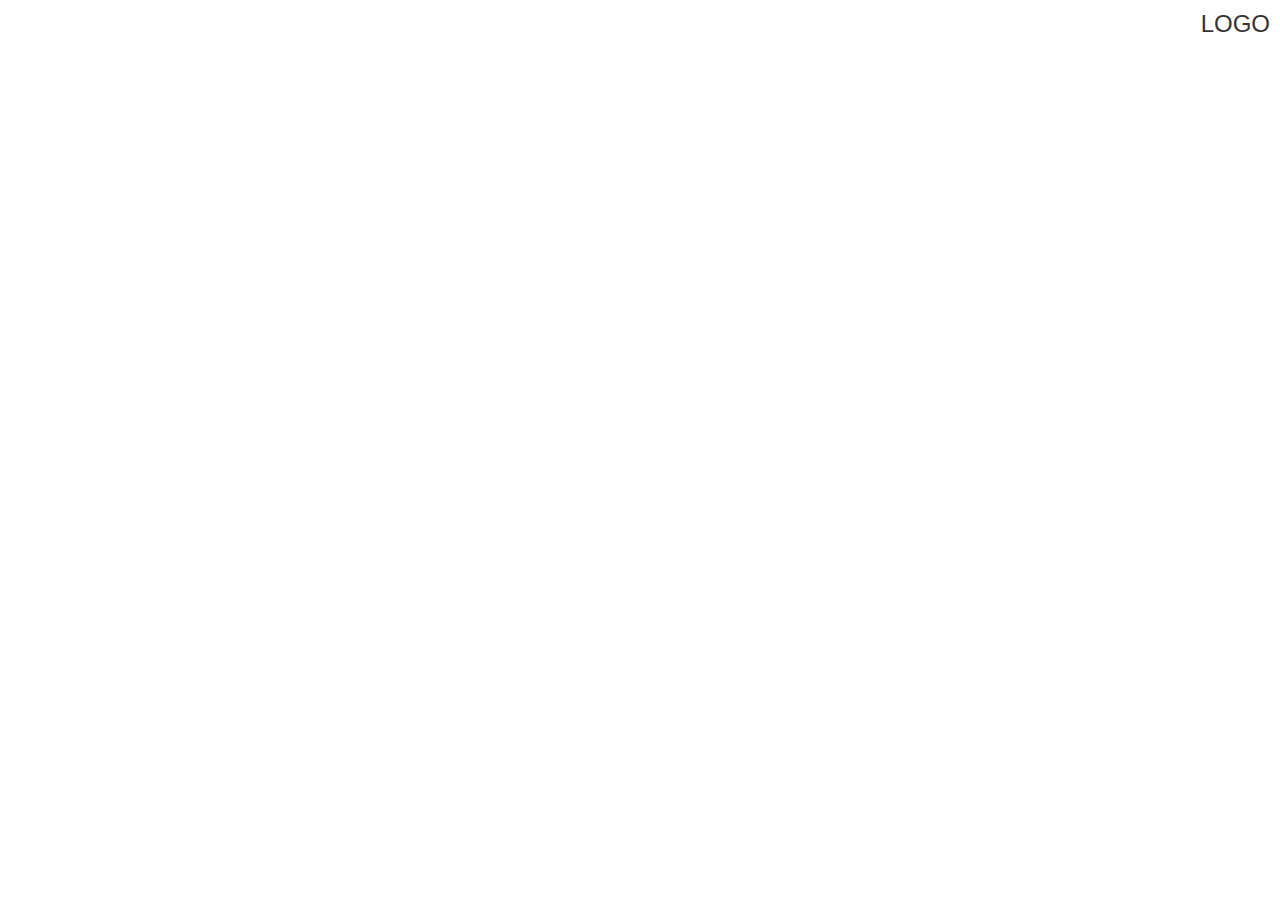
==== index.html @ d16132c0 "upload project" ====
<!DOCTYPE html>
<html lang="en">
  <head>
    <title>WebAR Gladiador</title>
    <meta charset="utf-8">
    <meta http-equiv="X-UA-Compatible" content="IE=edge">
    <meta name="viewport" content="width=device-width, initial-scale=1">

    <!-- <link rel="stylesheet" href="./styles.css"> -->
    
    <!-- The following libraries and polyfills are recommended to maximize browser support -->
    <!-- NOTE: you must adjust the paths as appropriate for your project -->
    
    <!-- 🚨 REQUIRED: Web Components polyfill to support Edge and Firefox < 63 -->
    <script src="https://unpkg.com/@webcomponents/webcomponentsjs@2.1.3/webcomponents-loader.js"></script>

    <!-- 💁 OPTIONAL: Intersection Observer polyfill for better performance in Safari and IE11 -->
    <script src="https://unpkg.com/intersection-observer@0.5.1/intersection-observer.js"></script>

    <!-- 💁 OPTIONAL: Resize Observer polyfill improves resize behavior in non-Chrome browsers -->
    <script src="https://unpkg.com/resize-observer-polyfill@1.5.0/dist/ResizeObserver.js"></script>
    
    <!-- 💁 OPTIONAL: The :focus-visible polyfill removes the focus ring for some input types -->
    <script src="https://unpkg.com/focus-visible@5.0.2/dist/focus-visible.js" defer></script>
   
  </head> 
<body>
  <div class="logo">
    <span>LOGO</span>
  </div>
  <model-viewer src="./assets/sofa1.glb" poster="./assets/sofa1.webp" shadow-intensity="1" ar ar-modes="webxr scene-viewer quick-look" camera-controls alt="A 3D model carousel">
  
    <button slot="ar-button" id="ar-button">
      View in your space
    </button>
  
    <div id="ar-prompt">
      <img src="./assets/hand.png">
    </div>
  
    <button id="ar-failure">
      AR is not tracking!
    </button>
  
    <div class="slider">
      <div class="slides">
        <button class="slide selected" onclick="switchSrc(this, 'sofa1')" style="background-image: url('./assets/sofa1.webp');">
  
        </button><button class="slide" onclick="switchSrc(this, 'sofa2')" style="background-image: url('./assets/sofa2.webp');">
    
      </button></div>
    </div>
  </model-viewer>
  
  <script type="module">
    const modelViewer = document.querySelector("model-viewer");
  
    window.switchSrc = (element, name) => {
      const base = "./assets/" + name;
      modelViewer.src = base + '.glb';
      modelViewer.poster = base + '.webp';
      const slides = document.querySelectorAll(".slide");
      slides.forEach((element) => {element.classList.remove("selected");});
      element.classList.add("selected");
    };
  
    document.querySelector(".slider").addEventListener('beforexrselect', (ev) => {
      // Keep slider interactions from affecting the XR scene.
      ev.preventDefault();
    });
  </script>
   <style>
    /* This keeps child nodes hidden while the element loads */
    
    :not(:defined) > * {
      display: none;
    }
    body {
      margin: 0em;
      padding: 0;
      font-family: Google Sans, Noto, Roboto, Helvetica Neue, sans-serif;
      /* color: #244376; */
    }
    .logo{
      font-family: Roboto Regular, Helvetica Neue, sans-serif;
      font-size: 24px;
      font-weight: 500;
      position: absolute;
      top: 10px;
      right: 10px;
      z-index: 999;
      opacity: 0.8;
    }
    model-viewer {
      z-index: 100;
      background-color: #eee;
      overflow-x: hidden;
      width:100%;
      height: 100vh;
      --poster-color: #eee;
    }
  
    #ar-button {
      background-image: url(./assets/ic_modelviewer.svg);
      background-repeat: no-repeat;
      background-size: 20px 20px;
      background-position: 12px 50%;
      background-color: #fff;
      position: absolute;
      left: 50%;
      transform: translateX(-50%);
      white-space: nowrap;
      bottom: 132px;
      padding: 0px 16px 0px 40px;
      font-family: Roboto Regular, Helvetica Neue, sans-serif;
      font-size: 14px;
      color:#4285f4;
      fill: #4285f4;
      height: 36px;
      line-height: 36px;
      border-radius: 18px;
      border: 1px solid #DADCE0;
    }
  
    #ar-button:active {
      background-color: #E8EAED;
    }
  
    #ar-button:focus {
      outline: none;
    }
  
    #ar-button:focus-visible {
      outline: 1px solid #4285f4;
    }
  
    @keyframes circle {
      from { transform: translateX(-50%) rotate(0deg) translateX(50px) rotate(0deg); }
      to   { transform: translateX(-50%) rotate(360deg) translateX(50px) rotate(-360deg); }
    }
  
    @keyframes elongate {
      from { transform: translateX(100px); }
      to   { transform: translateX(-100px); }
    }
  
    model-viewer > #ar-prompt {
      position: absolute;
      left: 50%;
      bottom: 175px;
      animation: elongate 2s infinite ease-in-out alternate;
      display: none;
    }
  
    model-viewer[ar-status="session-started"] > #ar-prompt {
      display: block;
    }
  
    model-viewer > #ar-prompt > img {
      animation: circle 4s linear infinite;
    }
  
    model-viewer > #ar-failure {
      position: absolute;
      left: 50%;
      transform: translateX(-50%);
      bottom: 175px;
      display: none;
    }
  
    model-viewer[ar-tracking="not-tracking"] > #ar-failure {
      display: block;
    }
  
    .slider {
      width: 100%;
      text-align: center;
      overflow: hidden;
      position: absolute;
      bottom: 16px;
    }
  
    .slides {
      display: flex;
      overflow-x: auto;
      scroll-snap-type: x mandatory;
      scroll-behavior: smooth;
      -webkit-overflow-scrolling: touch;
      justify-content: center;
    }
  
    .slide {
      scroll-snap-align: start;
      flex-shrink: 0;
      width: 100px;
      height: 100px;
      background-size: contain;
      background-repeat: no-repeat;
      background-position: center;
      background-color: #fff;
      margin-right: 10px;
      border-radius: 10px;
      border: none;
      display: flex;
    }
  
    .slide.selected {
      border: 2px solid #4285f4;
    }
  
    .slide:focus {
      outline: none;
    }
  
    .slide:focus-visible {
      outline: 1px solid #4285f4;
    }
  
  </style>
  <!-- 💁 Include both scripts below to support all browsers! -->

  <!-- Loads <model-viewer> for modern browsers: -->
  <script type="module"
      src="https://unpkg.com/@google/model-viewer/dist/model-viewer.min.js">
  </script>

  <!-- Loads <model-viewer> for old browsers like IE11: -->
  <script nomodule
      src="https://unpkg.com/@google/model-viewer/dist/model-viewer-legacy.js">
  </script>
</body>
</html>
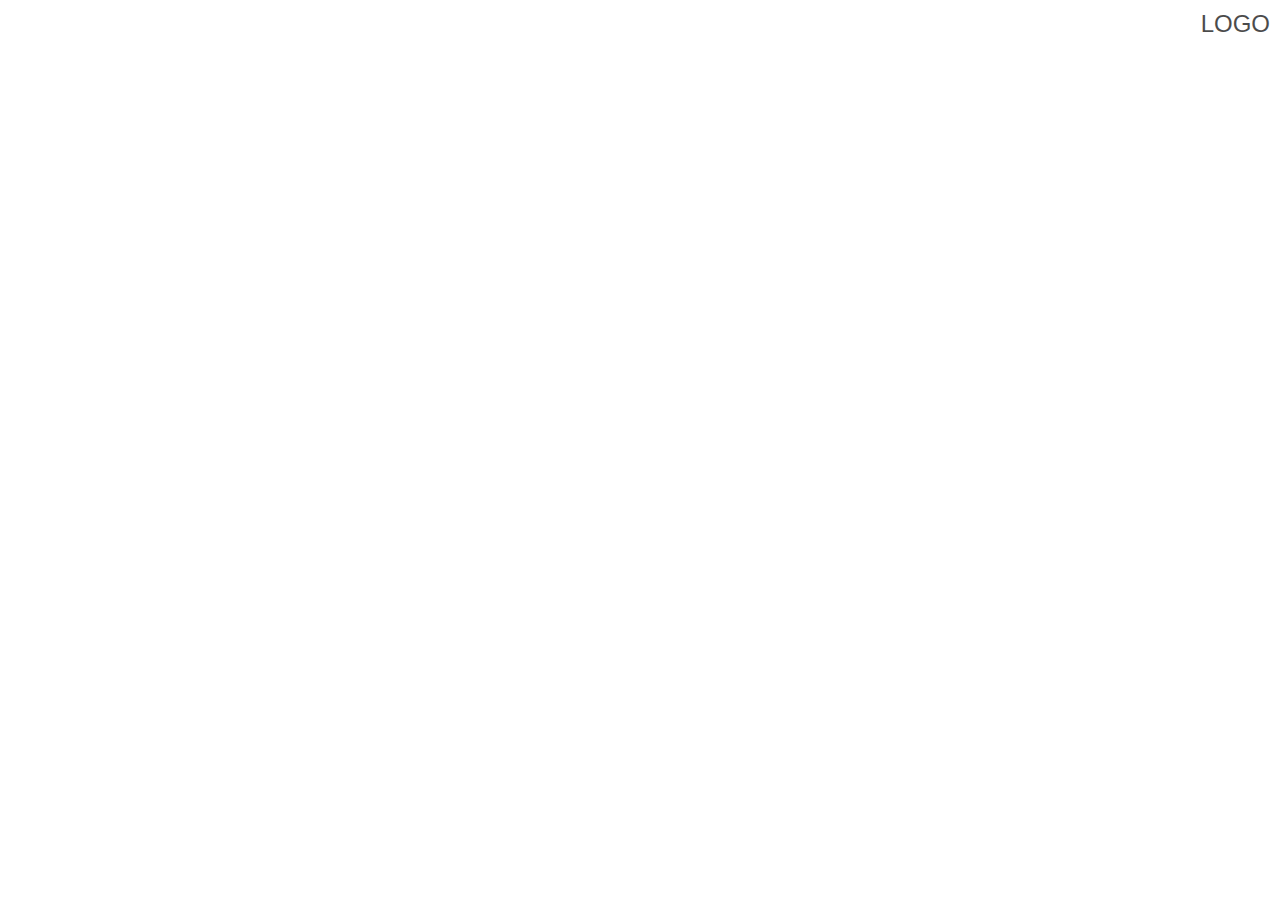
==== commit 9b270fa8: "change library" ====
--- a/index.html
+++ b/index.html
@@ -1,7 +1,7 @@
 <!DOCTYPE html>
 <html lang="en">
   <head>
-    <title>WebAR Gladiador</title>
+    <title>WebAR Chair Prototype</title>
     <meta charset="utf-8">
     <meta http-equiv="X-UA-Compatible" content="IE=edge">
     <meta name="viewport" content="width=device-width, initial-scale=1">
@@ -12,23 +12,30 @@
     <!-- NOTE: you must adjust the paths as appropriate for your project -->
     
     <!-- 🚨 REQUIRED: Web Components polyfill to support Edge and Firefox < 63 -->
-    <script src="https://unpkg.com/@webcomponents/webcomponentsjs@2.1.3/webcomponents-loader.js"></script>
+    <!-- <script src="https://unpkg.com/@webcomponents/webcomponentsjs@2.1.3/webcomponents-loader.js"></script> -->
 
     <!-- 💁 OPTIONAL: Intersection Observer polyfill for better performance in Safari and IE11 -->
-    <script src="https://unpkg.com/intersection-observer@0.5.1/intersection-observer.js"></script>
+    <!-- <script src="https://unpkg.com/intersection-observer@0.5.1/intersection-observer.js"></script> -->
 
     <!-- 💁 OPTIONAL: Resize Observer polyfill improves resize behavior in non-Chrome browsers -->
-    <script src="https://unpkg.com/resize-observer-polyfill@1.5.0/dist/ResizeObserver.js"></script>
+    <!-- <script src="https://unpkg.com/resize-observer-polyfill@1.5.0/dist/ResizeObserver.js"></script> -->
     
     <!-- 💁 OPTIONAL: The :focus-visible polyfill removes the focus ring for some input types -->
-    <script src="https://unpkg.com/focus-visible@5.0.2/dist/focus-visible.js" defer></script>
+    <!-- <script src="https://unpkg.com/focus-visible@5.0.2/dist/focus-visible.js" defer></script> -->
    
   </head> 
 <body>
   <div class="logo">
     <span>LOGO</span>
   </div>
-  <model-viewer src="./assets/sofa1.glb" poster="./assets/sofa1.webp" shadow-intensity="1" ar ar-modes="webxr scene-viewer quick-look" camera-controls alt="A 3D model carousel">
+  <model-viewer src="./assets/sofa1.glb" 
+    poster="./assets/sofa1.webp" 
+    ios-src="./assets/sofa1.usdz" 
+    shadow-intensity="1" 
+    ar-modes="webxr scene-viewer quick-look" 
+    camera-controls
+    ar 
+    alt="A 3D model carousel">
   
     <button slot="ar-button" id="ar-button">
       View in your space
@@ -59,6 +66,7 @@
       const base = "./assets/" + name;
       modelViewer.src = base + '.glb';
       modelViewer.poster = base + '.webp';
+      modelViewer['ios-src'] = base + '.usdz';
       const slides = document.querySelectorAll(".slide");
       slides.forEach((element) => {element.classList.remove("selected");});
       element.classList.add("selected");
@@ -88,8 +96,8 @@
       position: absolute;
       top: 10px;
       right: 10px;
-      z-index: 999;
-      opacity: 0.8;
+      z-index: 10010;
+      opacity: 0.7;
     }
     model-viewer {
       z-index: 100;
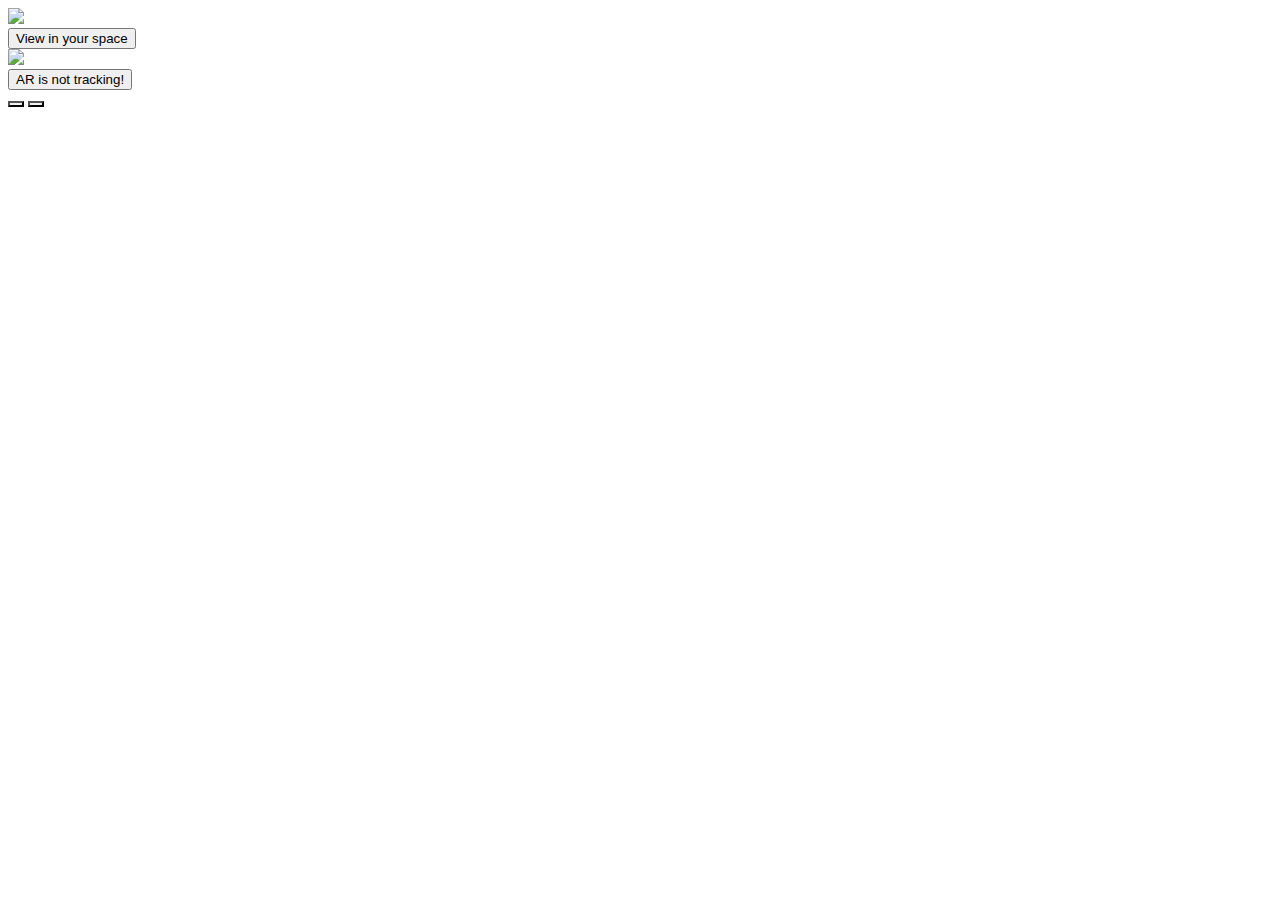
==== commit 82d2f3d3: "correct logo" ====
--- a/index.html
+++ b/index.html
@@ -1,240 +1,53 @@
-<!DOCTYPE html>
+<!doctype html>
 <html lang="en">
   <head>
-    <title>WebAR Chair Prototype</title>
+    <title>Correct Book Catalog</title>
     <meta charset="utf-8">
-    <meta http-equiv="X-UA-Compatible" content="IE=edge">
+    <meta name="description" content="Correct Book Catalog">
     <meta name="viewport" content="width=device-width, initial-scale=1">
-
-    <!-- <link rel="stylesheet" href="./styles.css"> -->
+    <link type="text/css" href="./styles/styles.css" rel="stylesheet"/>
+    <!-- OPTIONAL: The :focus-visible polyfill removes the focus ring for some input types -->
+    <script src="https://unpkg.com/focus-visible@5.0.2/dist/focus-visible.js" defer></script>
+  </head>
+  <body>
     
-    <!-- The following libraries and polyfills are recommended to maximize browser support -->
-    <!-- NOTE: you must adjust the paths as appropriate for your project -->
-    
-    <!-- 🚨 REQUIRED: Web Components polyfill to support Edge and Firefox < 63 -->
-    <!-- <script src="https://unpkg.com/@webcomponents/webcomponentsjs@2.1.3/webcomponents-loader.js"></script> -->
-
-    <!-- 💁 OPTIONAL: Intersection Observer polyfill for better performance in Safari and IE11 -->
-    <!-- <script src="https://unpkg.com/intersection-observer@0.5.1/intersection-observer.js"></script> -->
-
-    <!-- 💁 OPTIONAL: Resize Observer polyfill improves resize behavior in non-Chrome browsers -->
-    <!-- <script src="https://unpkg.com/resize-observer-polyfill@1.5.0/dist/ResizeObserver.js"></script> -->
-    
-    <!-- 💁 OPTIONAL: The :focus-visible polyfill removes the focus ring for some input types -->
-    <!-- <script src="https://unpkg.com/focus-visible@5.0.2/dist/focus-visible.js" defer></script> -->
-   
-  </head> 
-<body>
-  <div class="logo">
-    <span>LOGO</span>
-  </div>
-  <model-viewer src="./assets/sofa1.glb" 
-    poster="./assets/sofa1.webp" 
-    ios-src="./assets/sofa1.usdz" 
-    shadow-intensity="1" 
-    ar-modes="webxr scene-viewer quick-look" 
-    camera-controls
-    ar 
-    alt="A 3D model carousel">
-  
-    <button slot="ar-button" id="ar-button">
-      View in your space
-    </button>
-  
-    <div id="ar-prompt">
-      <img src="./assets/hand.png">
-    </div>
-  
-    <button id="ar-failure">
-      AR is not tracking!
-    </button>
-  
-    <div class="slider">
-      <div class="slides">
-        <button class="slide selected" onclick="switchSrc(this, 'sofa1')" style="background-image: url('./assets/sofa1.webp');">
-  
-        </button><button class="slide" onclick="switchSrc(this, 'sofa2')" style="background-image: url('./assets/sofa2.webp');">
-    
-      </button></div>
-    </div>
-  </model-viewer>
-  
-  <script type="module">
-    const modelViewer = document.querySelector("model-viewer");
-  
-    window.switchSrc = (element, name) => {
-      const base = "./assets/" + name;
-      modelViewer.src = base + '.glb';
-      modelViewer.poster = base + '.webp';
-      modelViewer['ios-src'] = base + '.usdz';
-      const slides = document.querySelectorAll(".slide");
-      slides.forEach((element) => {element.classList.remove("selected");});
-      element.classList.add("selected");
-    };
-  
-    document.querySelector(".slider").addEventListener('beforexrselect', (ev) => {
-      // Keep slider interactions from affecting the XR scene.
-      ev.preventDefault();
-    });
-  </script>
-   <style>
-    /* This keeps child nodes hidden while the element loads */
-    
-    :not(:defined) > * {
-      display: none;
-    }
-    body {
-      margin: 0em;
-      padding: 0;
-      font-family: Google Sans, Noto, Roboto, Helvetica Neue, sans-serif;
-      /* color: #244376; */
-    }
-    .logo{
-      font-family: Roboto Regular, Helvetica Neue, sans-serif;
-      font-size: 24px;
-      font-weight: 500;
-      position: absolute;
-      top: 10px;
-      right: 10px;
-      z-index: 10010;
-      opacity: 0.7;
-    }
-    model-viewer {
-      z-index: 100;
-      background-color: #eee;
-      overflow-x: hidden;
-      width:100%;
-      height: 100vh;
-      --poster-color: #eee;
-    }
-  
-    #ar-button {
-      background-image: url(./assets/ic_modelviewer.svg);
-      background-repeat: no-repeat;
-      background-size: 20px 20px;
-      background-position: 12px 50%;
-      background-color: #fff;
-      position: absolute;
-      left: 50%;
-      transform: translateX(-50%);
-      white-space: nowrap;
-      bottom: 132px;
-      padding: 0px 16px 0px 40px;
-      font-family: Roboto Regular, Helvetica Neue, sans-serif;
-      font-size: 14px;
-      color:#4285f4;
-      fill: #4285f4;
-      height: 36px;
-      line-height: 36px;
-      border-radius: 18px;
-      border: 1px solid #DADCE0;
-    }
-  
-    #ar-button:active {
-      background-color: #E8EAED;
-    }
-  
-    #ar-button:focus {
-      outline: none;
-    }
-  
-    #ar-button:focus-visible {
-      outline: 1px solid #4285f4;
-    }
-  
-    @keyframes circle {
-      from { transform: translateX(-50%) rotate(0deg) translateX(50px) rotate(0deg); }
-      to   { transform: translateX(-50%) rotate(360deg) translateX(50px) rotate(-360deg); }
-    }
-  
-    @keyframes elongate {
-      from { transform: translateX(100px); }
-      to   { transform: translateX(-100px); }
-    }
-  
-    model-viewer > #ar-prompt {
-      position: absolute;
-      left: 50%;
-      bottom: 175px;
-      animation: elongate 2s infinite ease-in-out alternate;
-      display: none;
-    }
-  
-    model-viewer[ar-status="session-started"] > #ar-prompt {
-      display: block;
-    }
-  
-    model-viewer > #ar-prompt > img {
-      animation: circle 4s linear infinite;
-    }
-  
-    model-viewer > #ar-failure {
-      position: absolute;
-      left: 50%;
-      transform: translateX(-50%);
-      bottom: 175px;
-      display: none;
-    }
-  
-    model-viewer[ar-tracking="not-tracking"] > #ar-failure {
-      display: block;
-    }
-  
-    .slider {
-      width: 100%;
-      text-align: center;
-      overflow: hidden;
-      position: absolute;
-      bottom: 16px;
-    }
-  
-    .slides {
-      display: flex;
-      overflow-x: auto;
-      scroll-snap-type: x mandatory;
-      scroll-behavior: smooth;
-      -webkit-overflow-scrolling: touch;
-      justify-content: center;
-    }
-  
-    .slide {
-      scroll-snap-align: start;
-      flex-shrink: 0;
-      width: 100px;
-      height: 100px;
-      background-size: contain;
-      background-repeat: no-repeat;
-      background-position: center;
-      background-color: #fff;
-      margin-right: 10px;
-      border-radius: 10px;
-      border: none;
-      display: flex;
-    }
-  
-    .slide.selected {
-      border: 2px solid #4285f4;
-    }
-  
-    .slide:focus {
-      outline: none;
-    }
-  
-    .slide:focus-visible {
-      outline: 1px solid #4285f4;
-    }
-  
-  </style>
-  <!-- 💁 Include both scripts below to support all browsers! -->
-
-  <!-- Loads <model-viewer> for modern browsers: -->
-  <script type="module"
-      src="https://unpkg.com/@google/model-viewer/dist/model-viewer.min.js">
-  </script>
-
-  <!-- Loads <model-viewer> for old browsers like IE11: -->
-  <script nomodule
-      src="https://unpkg.com/@google/model-viewer/dist/model-viewer-legacy.js">
-  </script>
-</body>
-</html>
+    <!-- <model-viewer> HTML element -->
+    <model-viewer bounds="tight" 
+        poster="assets/Floor_display.webp" 
+        src="assets/Floor_display.glb" 
+        ios-src="assets/Floor_display.usdz" 
+        ar ar-modes="webxr scene-viewer quick-look" 
+        camera-controls 
+        shadow-intensity="1"
+        ar-scale="fixed"
+        exposure="0.85"
+        environment-image="neutral">
+      <div class="progress-bar hide" slot="progress-bar">
+          <div class="update-bar"></div>
+      </div>
+      <div class="logo">
+        <img src="assets/logo.webp">
+      </div>
+      <button slot="ar-button" id="ar-button">
+          View in your space
+      </button>
+      <div id="ar-prompt">
+          <img src="assets/ar_hand_prompt.png">
+      </div>
+      <button id="ar-failure">
+        AR is not tracking!
+      </button>
+      <div class="slider">
+        <div class="slides">
+          <button class="slide selected" onclick="switchSrc(this, 'Floor_display')" style="background-image: url('./assets/Floor_display.webp');"></button>
+          <button class="slide" onclick="switchSrc(this, 'Counter_display')" style="background-image: url('./assets/Counter_display.webp');"></button>
+        </div>
+      </div>
+    </model-viewer>  
+    <script src="./scripts/script.js"></script>
+    <!-- Loads <model-viewer> for browsers: -->
+    <script type="module" src="https://unpkg.com/@google/model-viewer/dist/model-viewer.min.js"></script>
+    <!-- Loads <model-viewer> for old browsers like IE11: -->
+    <script nomodule src="https://unpkg.com/@google/model-viewer/dist/model-viewer-legacy.js"></script>
+  </body>
+</html>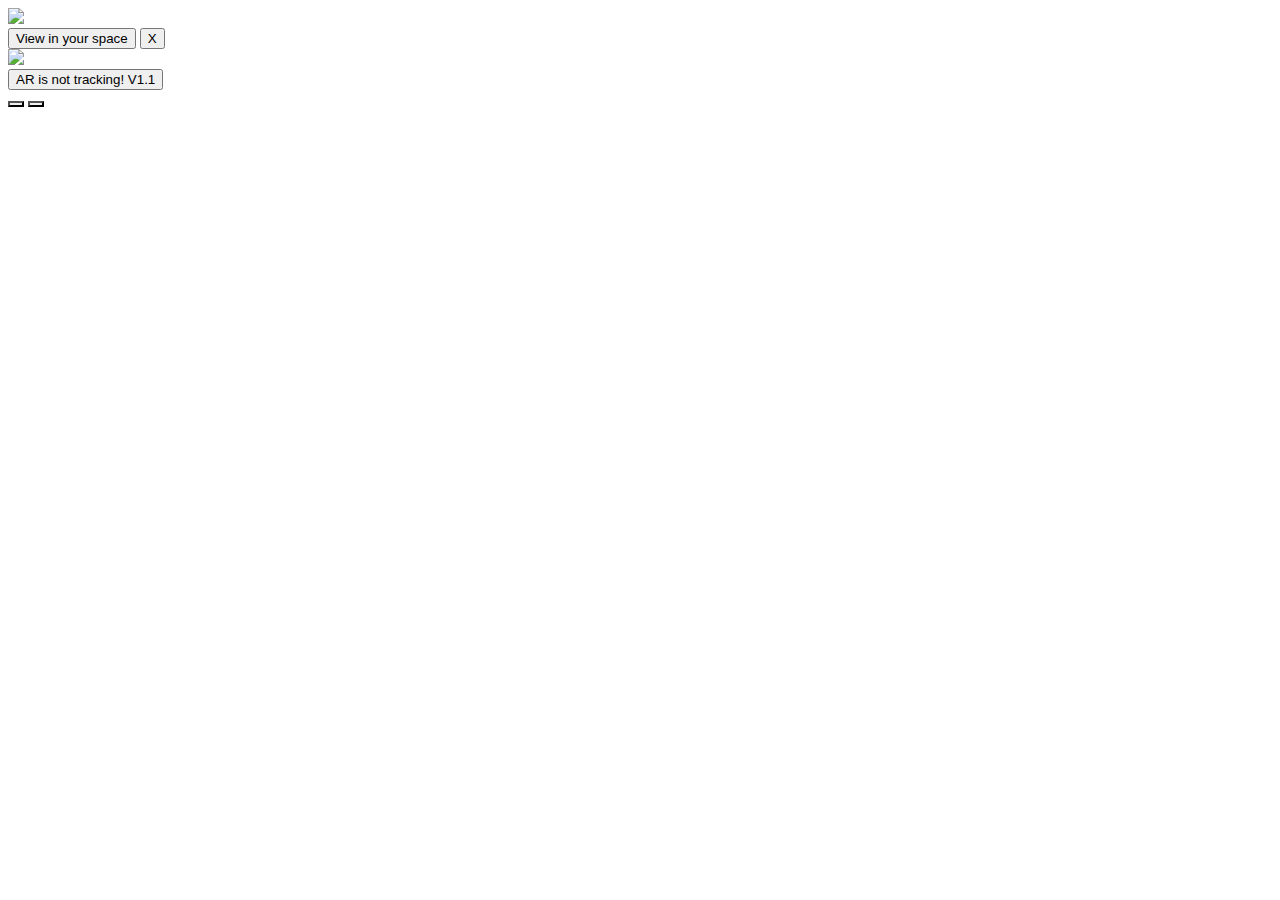
==== commit 831b09aa: "." ====
--- a/index.html
+++ b/index.html
@@ -31,11 +31,14 @@
       <button slot="ar-button" id="ar-button">
           View in your space
       </button>
+      <button slot="exit-webxr-ar-button" id="exit-ar-button">
+        X
+    </button>
       <div id="ar-prompt">
           <img src="assets/ar_hand_prompt.png">
       </div>
       <button id="ar-failure">
-        AR is not tracking!
+        AR is not tracking! V1.1
       </button>
       <div class="slider">
         <div class="slides">
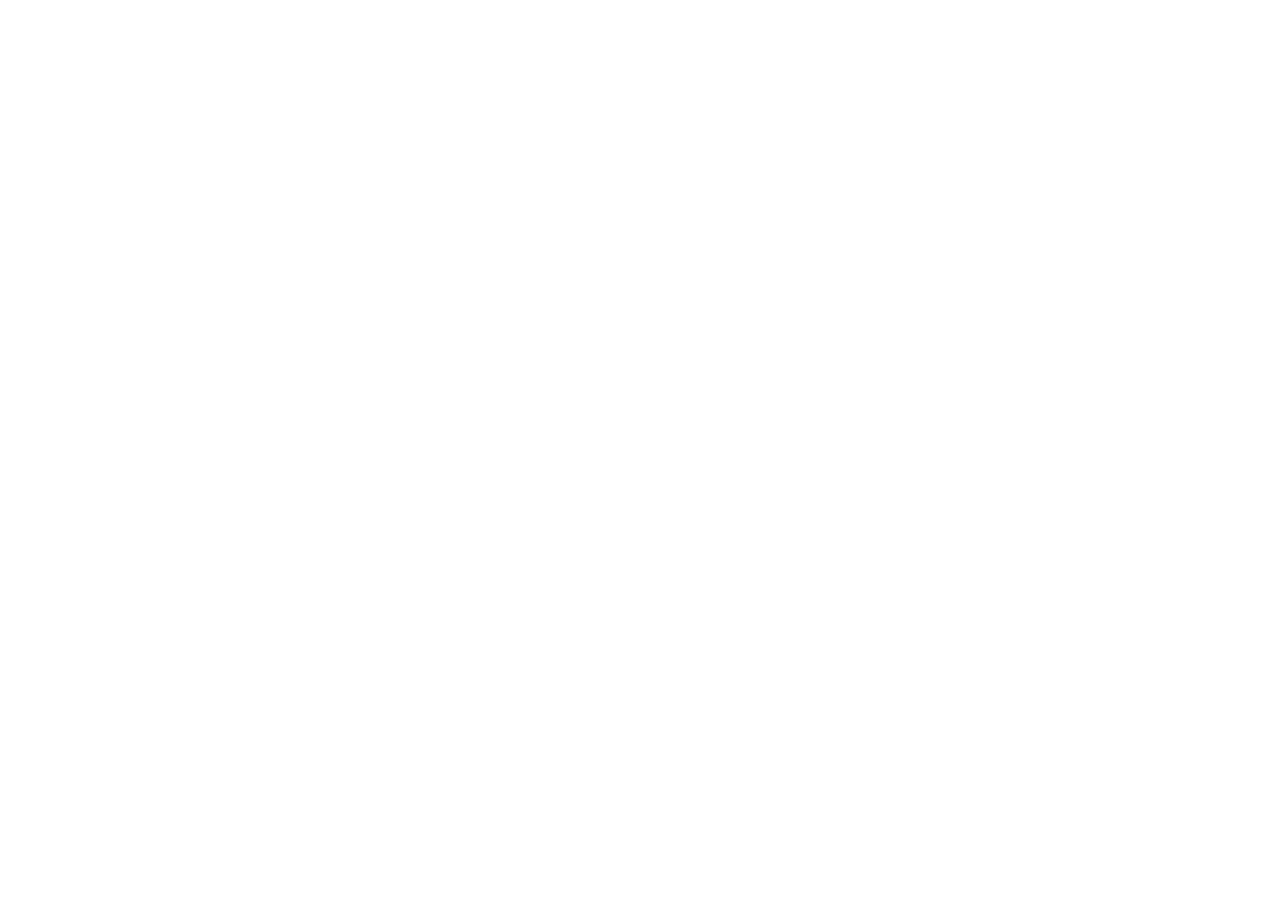
==== commit 0c6d7b45: "close bbbtn" ====
--- a/index.html
+++ b/index.html
@@ -38,7 +38,7 @@
           <img src="assets/ar_hand_prompt.png">
       </div>
       <button id="ar-failure">
-        AR is not tracking! V1.1
+        AR is not tracking!
       </button>
       <div class="slider">
         <div class="slides">
--- a/styles/styles.css
+++ b/styles/styles.css
@@ -0,0 +1,250 @@
+:not(:defined) > * {
+  display: none;
+}
+
+body {
+  margin: 0;
+  padding: 0;
+  width: 100vw;
+  height: 100vh;
+  font-family: Google Sans, Noto, Roboto, Helvetica Neue, sans-serif;
+  overflow: hidden;
+}
+.logo{
+  position: absolute;
+  top: 10px;
+  right: 10px;
+  z-index: 10010;
+  opacity: 0.9;
+}
+model-viewer {
+  width: 100%;
+  height: 100%;
+  overflow-x: hidden;
+  background-color: #eee;
+  --poster-color: #eee;
+}
+
+.Hotspot {
+  background: #fff;
+  border-radius: 32px;
+  border: 0;
+  box-shadow: 0 2px 4px rgba(0, 0, 0, 0.25);
+  box-sizing: border-box;
+  cursor: pointer;
+  height: 24px;
+  padding: 8px;
+  position: relative;
+  transition: opacity 0.3s;
+  width: 24px;
+}
+
+.Hotspot:not([data-visible]) {
+  background: transparent;
+  border: 4px solid #fff;
+  box-shadow: none;
+  height: 32px;
+  pointer-events: none;
+  width: 32px;
+}
+
+.Hotspot:focus {
+  border: 4px solid rgb(0, 128, 200);
+  height: 32px;
+  outline: none;
+  width: 32px;
+}
+
+.Hotspot > * {
+  opacity: 1;
+  transform: translateY(-50%);
+}
+
+.HotspotAnnotation{
+  background: #fff;
+  border-radius: 4px;
+  box-shadow: 0 2px 4px rgba(0, 0, 0, 0.25);
+  color: rgba(0, 0, 0, 0.8);
+  display: block;
+  font-family: Futura, Helvetica Neue, sans-serif;
+  font-size: 18px;
+  font-weight: 700;
+  left: calc(100% + 1em);
+  max-width: 128px;
+  overflow-wrap: break-word;
+  padding: 0.5em 1em;
+  position: absolute;
+  top: 50%;
+  width: max-content;
+}
+
+.Hotspot:not([data-visible]) > * {
+  opacity: 0;
+  pointer-events: none;
+  transform: translateY(calc(-50% + 4px));
+  transition: transform 0.3s, opacity 0.3s;
+}
+
+
+.progress-bar {
+  display: block;
+  width: 70%;
+  height: 10%;
+  max-height: 2%;
+  position: absolute;
+  left: 50%;
+  top: 50%;
+  transform: translate3d(-50%, -50%, 0);
+  border-radius: 25px;
+  box-shadow: 0px 3px 10px 3px rgba(0, 0, 0, 0.2), 0px 0px 5px 1px rgba(0, 0, 0, 0.3);
+  border: 1px solid rgba(255, 255, 255, 0.7);
+  background-color: rgba(0, 0, 0, 0.4);
+}
+
+.progress-bar.hide {
+  visibility: hidden;
+  transition: visibility 0.3s;
+}
+
+.update-bar {
+  background-color: rgba(255, 255, 255, 0.9);
+  width: 0%;
+  height: 100%;
+  border-radius: 25px;
+  float: left;
+  transition: width 0.3s;
+}
+
+#exit-ar-button {
+  /* background-image: url(../assets/ar_icon.png); */
+  background-repeat: no-repeat;
+  background-size: 20px 20px;
+  background-position: 12px 50%;
+  background-color: rgba(255, 255, 255, 0);
+  position: absolute;
+  left: 10px;
+  white-space: nowrap;
+  top: 10px;
+  padding: 0px 16px 0px 40px;
+  font-family: Roboto Regular, Helvetica Neue, sans-serif;
+  font-size: 16px;
+  color:#ffffffe1;
+  height: 36px;
+  line-height: 36px;
+}
+
+#ar-button {
+  background-image: url(../assets/ar_icon.png);
+  background-repeat: no-repeat;
+  background-size: 20px 20px;
+  background-position: 12px 50%;
+  background-color: #fff;
+  position: absolute;
+  left: 50%;
+  transform: translateX(-50%);
+  white-space: nowrap;
+  bottom: 132px;
+  padding: 0px 16px 0px 40px;
+  font-family: Roboto Regular, Helvetica Neue, sans-serif;
+  font-size: 14px;
+  color:#4285f4;
+  height: 36px;
+  line-height: 36px;
+  border-radius: 18px;
+  border: 1px solid #DADCE0;
+}
+
+#ar-button:active {
+  background-color: #E8EAED;
+}
+
+#ar-button:focus {
+  outline: none;
+}
+
+#ar-button:focus-visible {
+  outline: 1px solid #4285f4;
+}
+
+@keyframes circle {
+  from { transform: translateX(-50%) rotate(0deg) translateX(50px) rotate(0deg); }
+  to   { transform: translateX(-50%) rotate(360deg) translateX(50px) rotate(-360deg); }
+}
+
+@keyframes elongate {
+  from { transform: translateX(100px); }
+  to   { transform: translateX(-100px); }
+}
+
+model-viewer > #ar-prompt {
+  position: absolute;
+  left: 50%;
+  bottom: 175px;
+  animation: elongate 2s infinite ease-in-out alternate;
+  display: none;
+}
+
+model-viewer[ar-status="session-started"] > #ar-prompt {
+  display: block;
+}
+
+model-viewer > #ar-prompt > img {
+  animation: circle 4s linear infinite;
+}
+
+model-viewer > #ar-failure {
+  position: absolute;
+  left: 50%;
+  transform: translateX(-50%);
+  bottom: 175px;
+  display: none;
+}
+
+model-viewer[ar-tracking="not-tracking"] > #ar-failure {
+  display: block;
+}
+
+
+.slider {
+  width: 100%;
+  text-align: center;
+  overflow: hidden;
+  position: absolute;
+  bottom: 16px;
+}
+
+.slides {
+  display: flex;
+  overflow-x: auto;
+  scroll-snap-type: x mandatory;
+  scroll-behavior: smooth;
+  -webkit-overflow-scrolling: touch;
+  justify-content: center;
+}
+
+.slide {
+  scroll-snap-align: start;
+  flex-shrink: 0;
+  width: 100px;
+  height: 100px;
+  background-size: contain;
+  background-repeat: no-repeat;
+  background-position: center;
+  background-color: #fff;
+  margin-right: 10px;
+  border-radius: 10px;
+  border: none;
+  display: flex;
+}
+
+.slide.selected {
+  border: 2px solid #4285f4;
+}
+
+.slide:focus {
+  outline: none;
+}
+
+.slide:focus-visible {
+  outline: 1px solid #4285f4;
+}